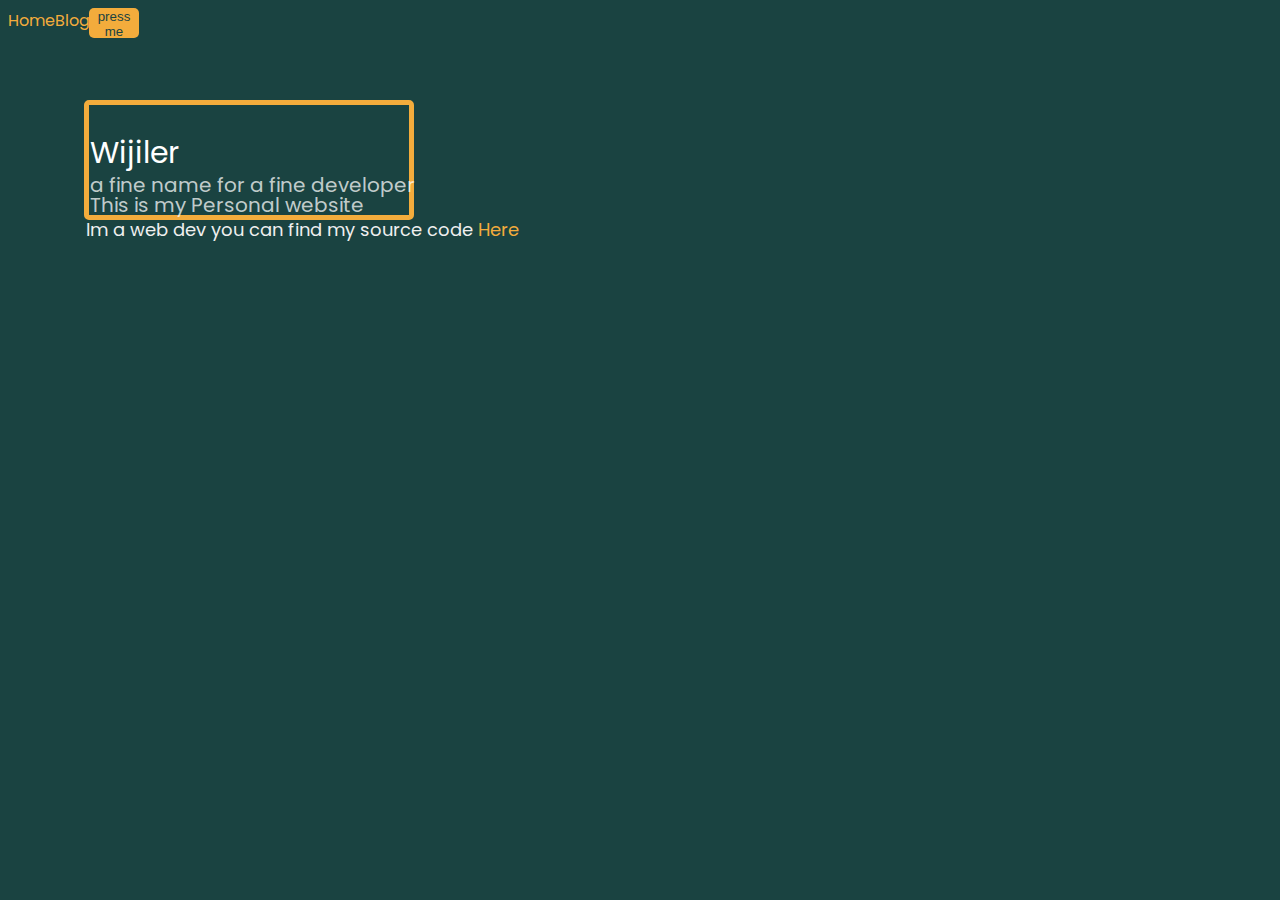
==== index.html @ 51ea6bd2 "Rename Index.html to index.html" ====
<!Doctype html>
<html lang="en">
    <head>
        <title>Wijiler</title>
        <link rel="stylesheet" href="Style.css" />
        <link rel = "icon" href = "favicon.png">                                                                                                                                                                                   
    </head>
    <body>
        <a href="Index.html">Home</a>
        <a href="Blog.html">  Blog</a>

        <div class="container1"></div>
        <p class="textp">Wijiler</p>
        <p class="textq">a fine name for a fine developer</p>
        <p class="textl">This is my Personal website</p>
        <div>
            <p class="textcenter" id="Bold">Im a web dev you can find my source code <a href="https://github.com/wijiler/WijWeb">Here</a></p 
        </div>
        <form>
         <button class="btn" formaction="https://github.com/wijiler"> press me </button>
       </form>
    </body>
</html>
---- Style.css ----
@import url('https://fonts.googleapis.com/css2?family=Poppins:wght@300;400&display=swap');

body{
    background: #1A4341;
    display: flex;
    font-family: 'Poppins', sans-serif;
  }

.textp {
    color: white;
    font-size: 30px;
    position: absolute;
    top: 100px;
    left: 90px;
}
.textp:hover{
  cursor: default;
}
.textq {
  color: rgba(255, 255, 255, 0.74);
  font-size: 20px;
  position: absolute;
  top: 150px;
  left: 90px;
}
.textq:hover{
  cursor: default;
}
.textl {
  color: rgba(255, 255, 255, 0.74);
  font-size: 20px;
  position: absolute;
  top: 170px;
  left: 90px;
}
.textl:hover{
  cursor: default;
}
#underline {
  text-decoration: underline;
}
#underline:hover {
  cursor: default;
}
.container1 {
  width: 260px;
  height: 50px;
  overflow: auto;
  border: 5px solid #F3AC3C;
  padding: 30px;
  border-radius: 5px;
  position: absolute;
  left: 84px;
  top: 100px;
}
a {
  color: #F3AC3C;
  text-decoration: none;
}
a:hover {
  cursor: pointer;
  color: #efefef;
  align-items: center;
  justify-content: center;
}
.textcenter {
  color: #efefef;
  position: absolute;
  top: 198px;
  left: 86px;
}
.textcenter:hover{
  cursor: default;
}
.btn {
  width: 50px;
  height: 30px;
  background: #F3AC3C;
  color: #1A4341;
  border: none;
  border-radius: 5px;
}
.btn:hover {
  size: 20rem;
  background: #efefef;
  color: #F3AC3C;
}
#Bold {
  font-size: 18px;
}
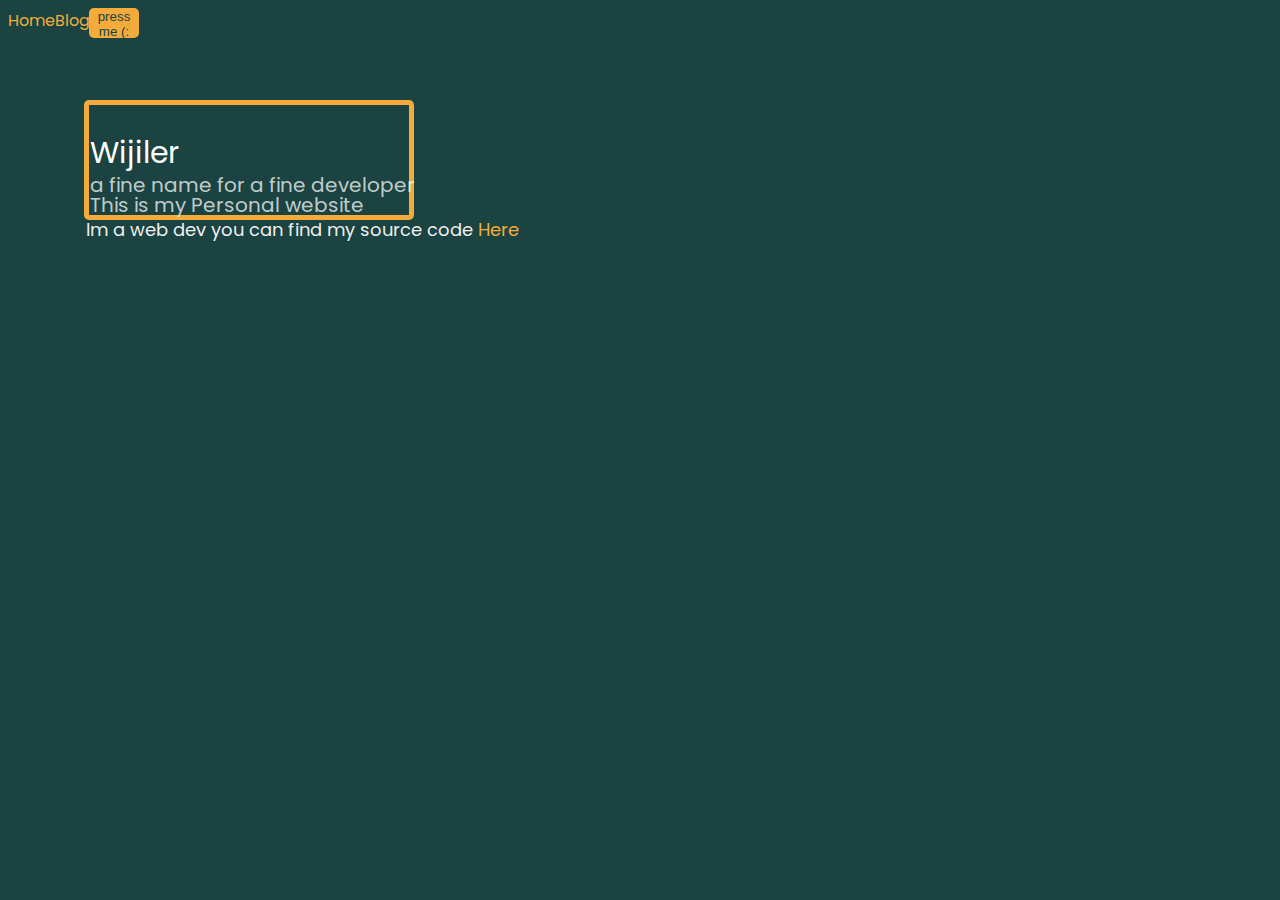
==== commit ac0618b1: "e" ====
--- a/index.html
+++ b/index.html
@@ -17,7 +17,7 @@
             <p class="textcenter" id="Bold">Im a web dev you can find my source code <a href="https://github.com/wijiler/WijWeb">Here</a></p 
         </div>
         <form>
-         <button class="btn" formaction="https://github.com/wijiler"> press me </button>
+         <button class="btn" formaction="https://github.com/wijiler"> press me (:</button>
        </form>
     </body>
 </html>
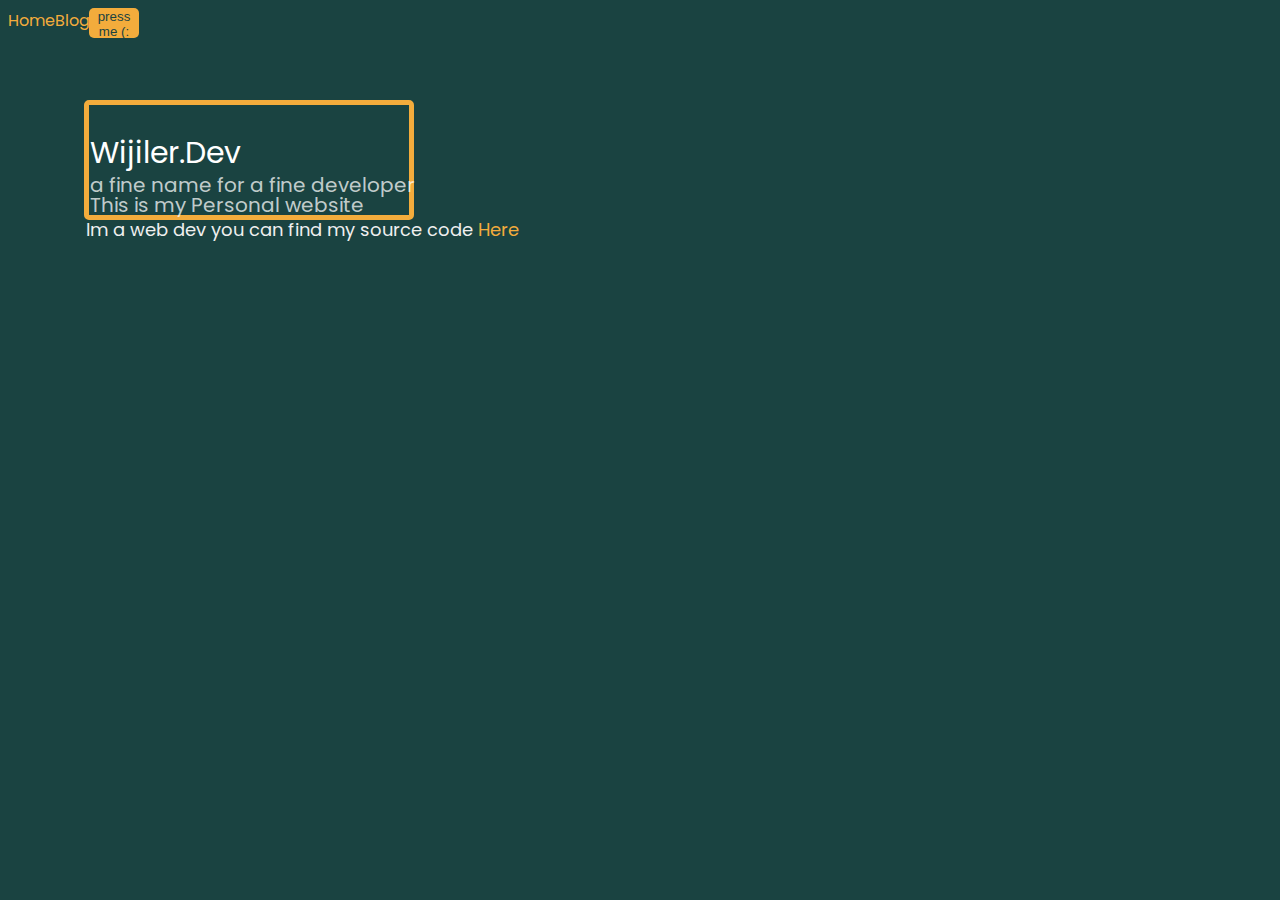
==== commit bea3c524: "hmmmm sussy?" ====
--- a/index.html
+++ b/index.html
@@ -6,11 +6,11 @@
         <link rel = "icon" href = "favicon.png">                                                                                                                                                                                   
     </head>
     <body>
-        <a href="Index.html">Home</a>
-        <a href="Blog.html">  Blog</a>
+        <a href="wijiler.github.io">Home</a>
+        <a href="wijiler.github.io/blog.html"> Blog</a>
 
         <div class="container1"></div>
-        <p class="textp">Wijiler</p>
+        <p class="textp">Wijiler.Dev</p>
         <p class="textq">a fine name for a fine developer</p>
         <p class="textl">This is my Personal website</p>
         <div>
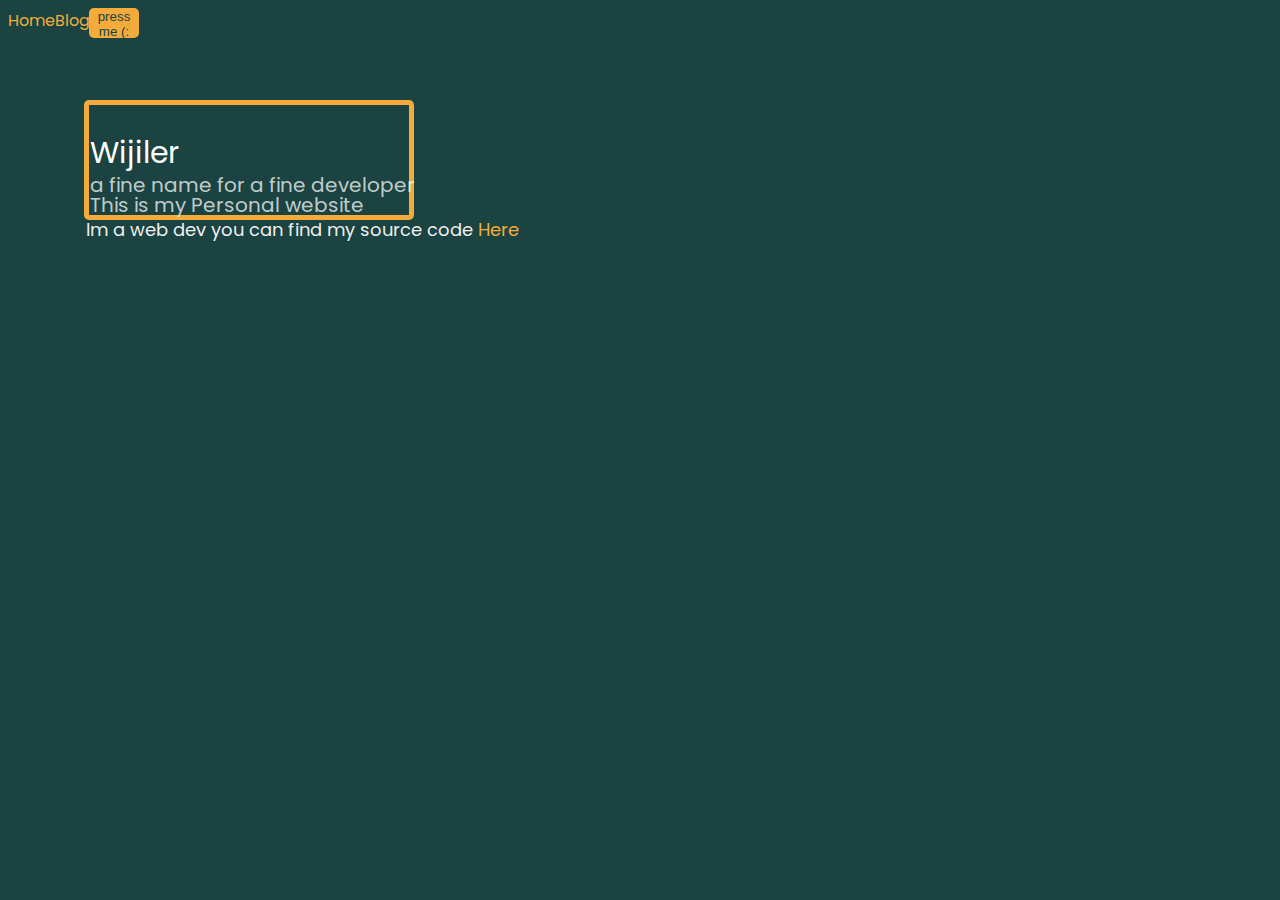
==== commit 21304b14: "e" ====
--- a/index.html
+++ b/index.html
@@ -10,7 +10,7 @@
         <a href="wijiler.github.io/blog.html"> Blog</a>
 
         <div class="container1"></div>
-        <p class="textp">Wijiler.Dev</p>
+        <p class="textp">Wijiler</p>
         <p class="textq">a fine name for a fine developer</p>
         <p class="textl">This is my Personal website</p>
         <div>
